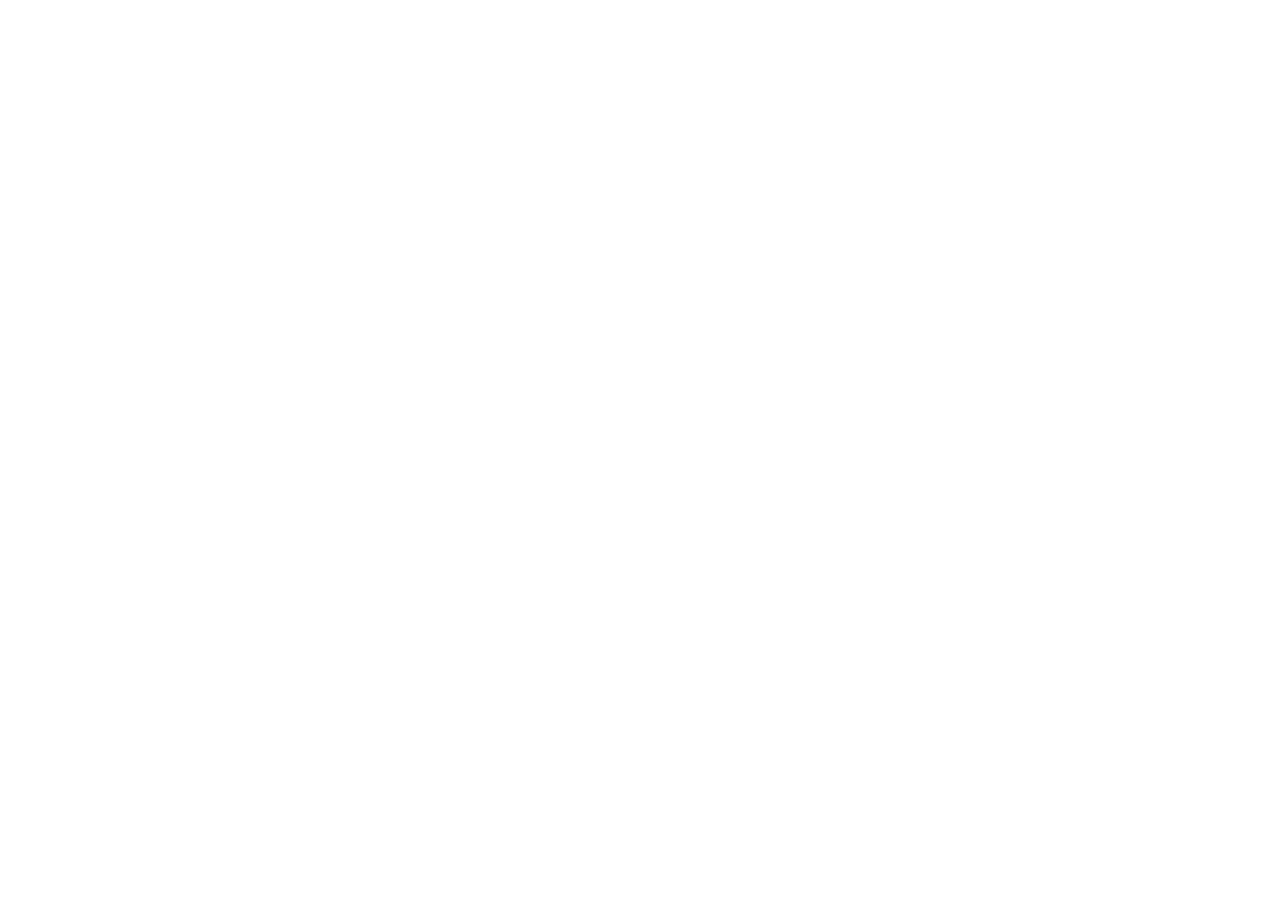
==== greengram/index.html @ 8d5bb679 "greengram experiment uploaded" ====
<!DOCTYPE html>
<html>
  <head>
    <title>GREENGRAM</title>
    <script src="../jspsych/dist/jspsych.js"></script>
    <script src="../jspsych/dist/plugin-preload.js"></script>
    <script src="../jspsych/dist/plugin-image-keyboard-response.js"></script>
    <script src="../jspsych/dist/plugin-html-keyboard-response.js"></script>
    <script src="../jspsych/dist/plugin-html-button-response.js"></script>
    <script src="../jspsych/dist/plugin-survey-html-form.js"></script>
    <script src="../jspsych/dist/plugin-survey-text.js"></script>
    <script src="../jspsych/dist/plugin-survey-multi-choice.js"></script>
    <script src="../jspsych/dist/plugin-fullscreen.js"></script>
    <link href="../jspsych/dist/jspsych.css" rel="stylesheet" type="text/css" />    
    <script src="greengram_change.js"></script>
    <style>
      /* Add some margin to the bottom of the stimulus */
      .jspsych-content p {
        margin-bottom: 20px;
      }
      /* Add some margin to the top and bottom of the buttons */
      .jspsych-content button {
        margin-top: 20px;
        margin-bottom: 20px;
      }
    </style>
  </head>
  <body></body>
</html>
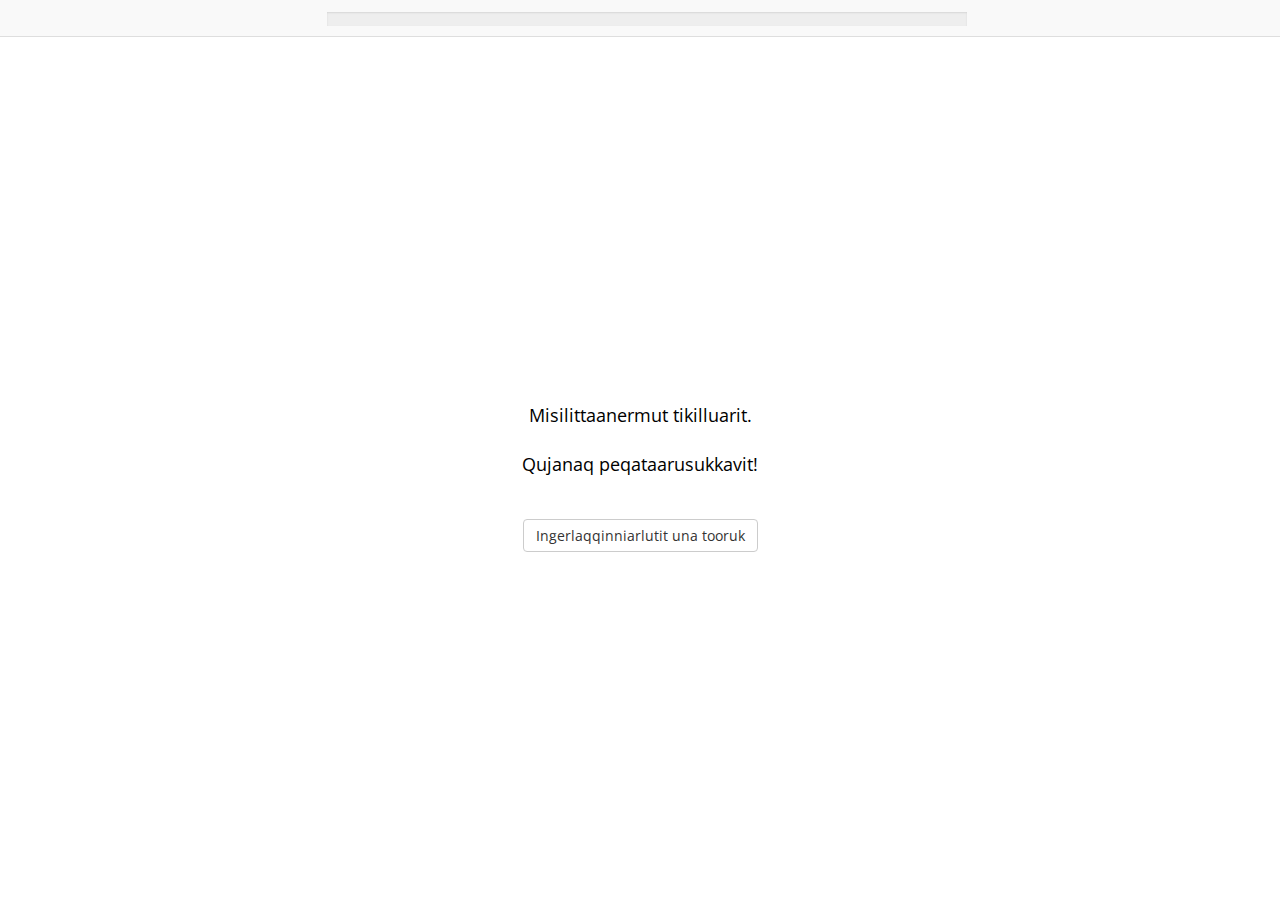
==== commit e2e5fff1: "Update index.html" ====
--- a/greengram/index.html
+++ b/greengram/index.html
@@ -2,16 +2,16 @@
 <html>
   <head>
     <title>GREENGRAM</title>
-    <script src="../jspsych/dist/jspsych.js"></script>
-    <script src="../jspsych/dist/plugin-preload.js"></script>
-    <script src="../jspsych/dist/plugin-image-keyboard-response.js"></script>
-    <script src="../jspsych/dist/plugin-html-keyboard-response.js"></script>
-    <script src="../jspsych/dist/plugin-html-button-response.js"></script>
-    <script src="../jspsych/dist/plugin-survey-html-form.js"></script>
-    <script src="../jspsych/dist/plugin-survey-text.js"></script>
-    <script src="../jspsych/dist/plugin-survey-multi-choice.js"></script>
-    <script src="../jspsych/dist/plugin-fullscreen.js"></script>
-    <link href="../jspsych/dist/jspsych.css" rel="stylesheet" type="text/css" />    
+    <script src="jspsych/dist/jspsych.js"></script>
+    <script src="jspsych/dist/plugin-preload.js"></script>
+    <script src="jspsych/dist/plugin-image-keyboard-response.js"></script>
+    <script src="jspsych/dist/plugin-html-keyboard-response.js"></script>
+    <script src="jspsych/dist/plugin-html-button-response.js"></script>
+    <script src="jspsych/dist/plugin-survey-html-form.js"></script>
+    <script src="jspsych/dist/plugin-survey-text.js"></script>
+    <script src="jspsych/dist/plugin-survey-multi-choice.js"></script>
+    <script src="jspsych/dist/plugin-fullscreen.js"></script>
+    <link href="jspsych/dist/jspsych.css" rel="stylesheet" type="text/css" />    
     <script src="greengram_change.js"></script>
     <style>
       /* Add some margin to the bottom of the stimulus */
